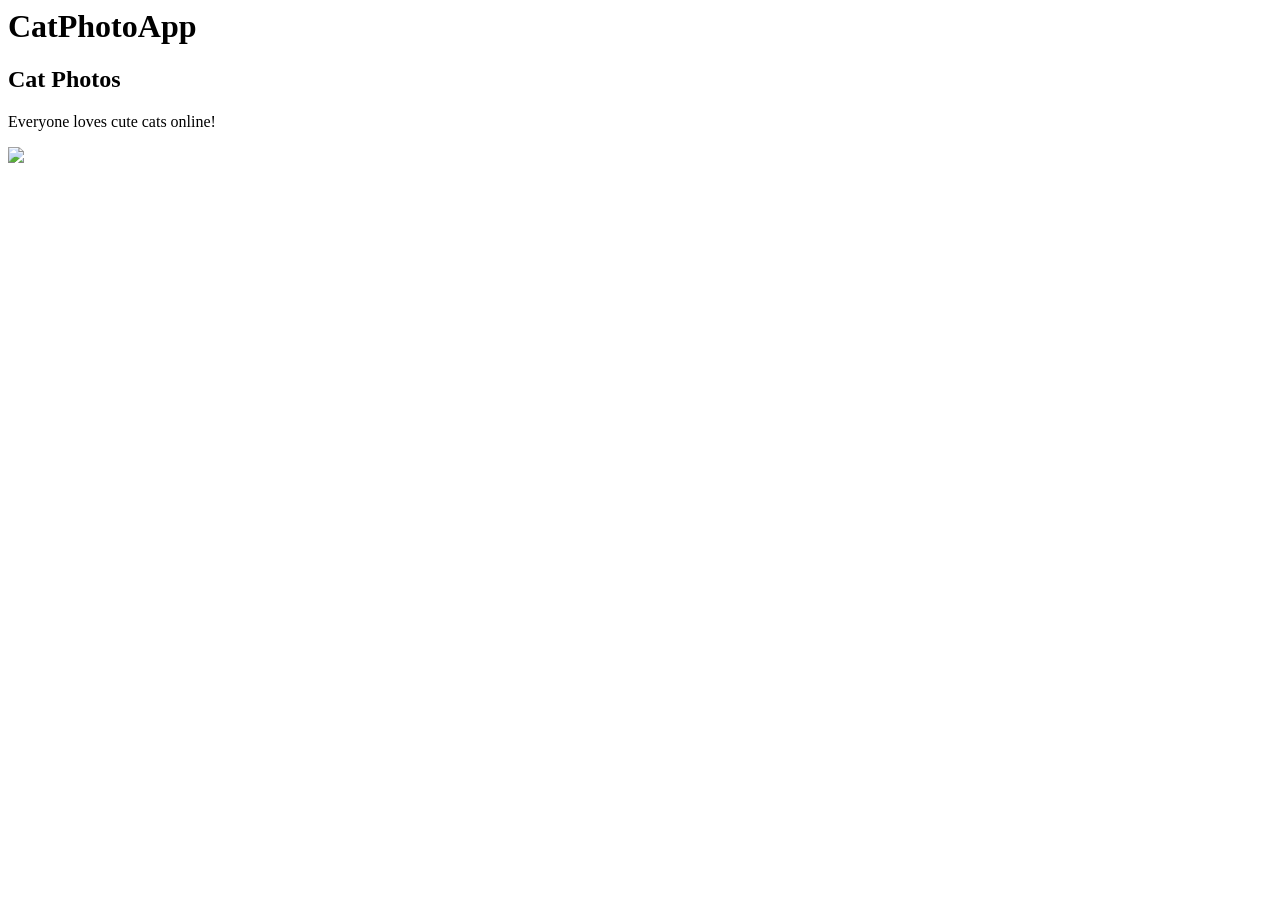
==== 04-freecodecamp/responsive-web-design/index.html @ 32005f6f "freeCodeCamp Responsive Web Design : ajout de index.html (CatPhotoApp étape 1) Generated by Mistral " ====
<html>
  <body>
    <main>
      <h1>CatPhotoApp</h1>
      <h2>Cat Photos</h2>
      <!-- TODO: Add link to cat photos -->
      <p>Everyone loves cute cats online!</p>
      <img src="https://cdn.freecodecamp.org/curriculum/cat-photo-app/relaxing-cat.jpg">
    </main>
  </body>
</html>
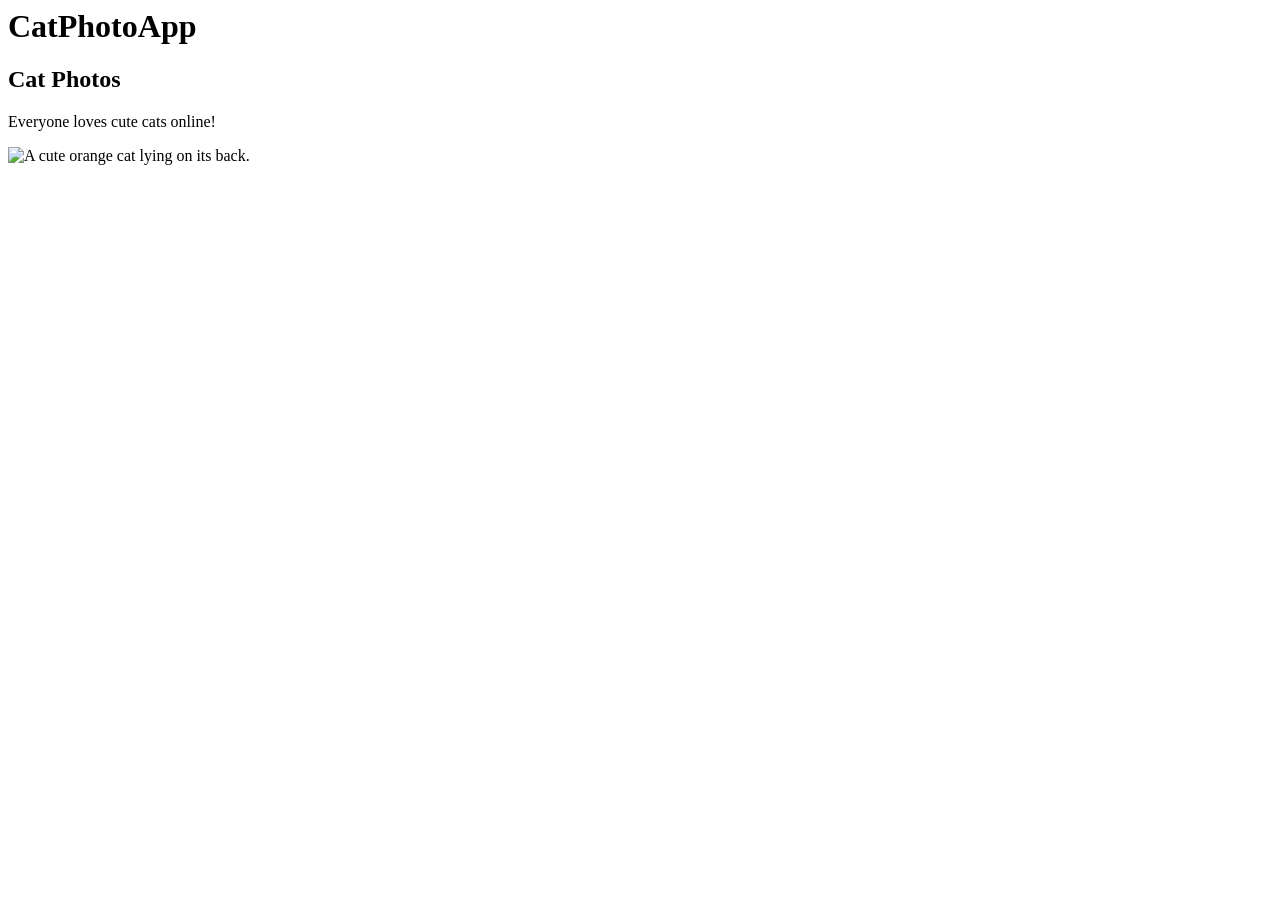
==== commit b9983cf0: "CatPhotoApp : ajout du lien freecatphotoapp.com et alt sur l'image Generated by Mistral Vibe. Co-Aut" ====
--- a/04-freecodecamp/responsive-web-design/index.html
+++ b/04-freecodecamp/responsive-web-design/index.html
@@ -5,7 +5,8 @@
       <h2>Cat Photos</h2>
       <!-- TODO: Add link to cat photos -->
       <p>Everyone loves cute cats online!</p>
-      <img src="https://cdn.freecodecamp.org/curriculum/cat-photo-app/relaxing-cat.jpg">
+      <a href="https://freecatphotoapp.com"></a>
+      <img src="https://cdn.freecodecamp.org/curriculum/cat-photo-app/relaxing-cat.jpg" alt="A cute orange cat lying on its back.">
     </main>
   </body>
 </html>
